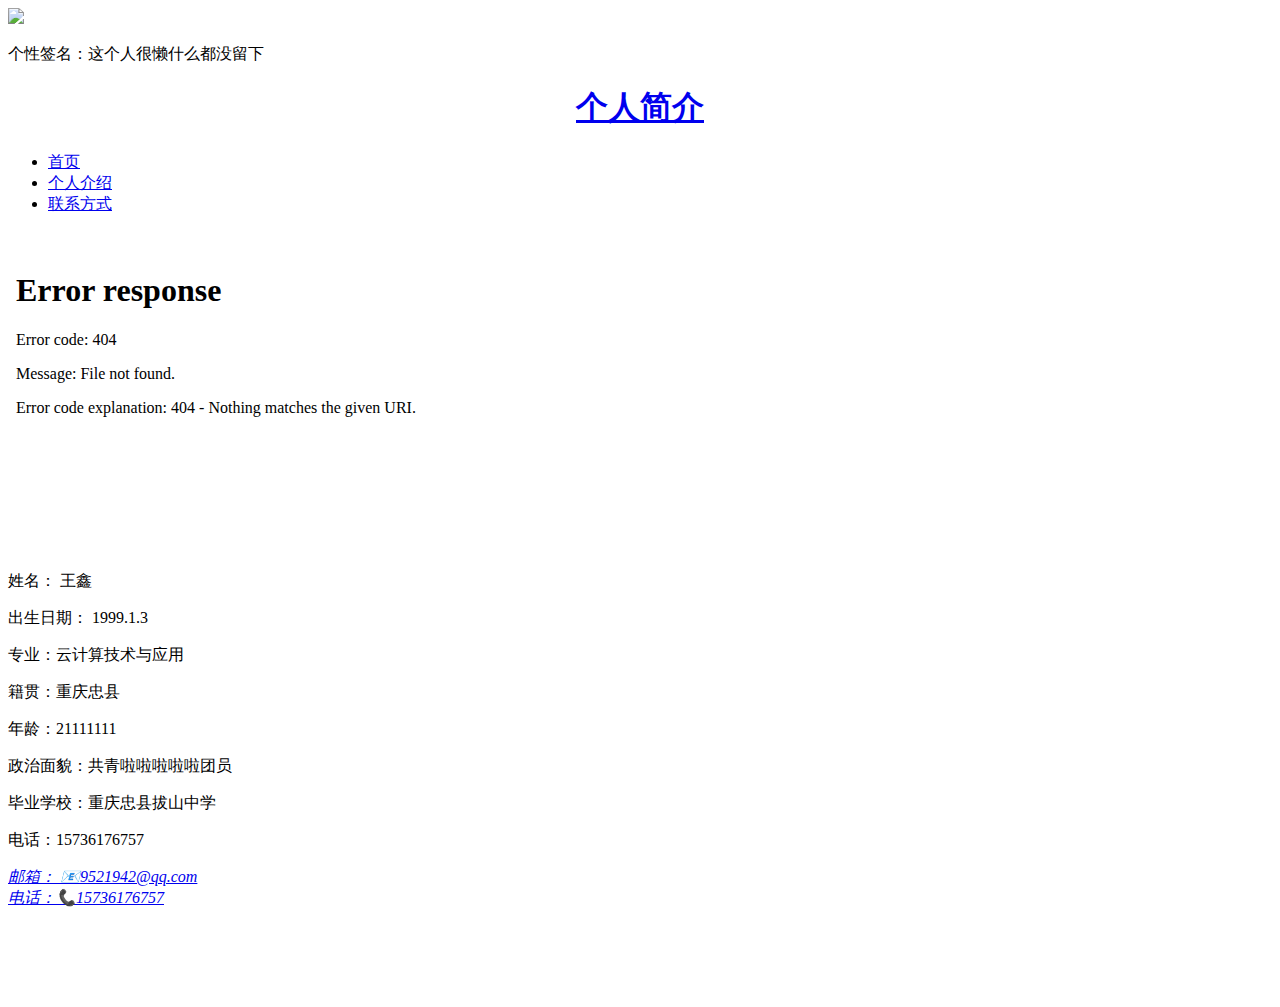
==== Web/王鑫/index.html @ ce681dd4 ""测试"" ====
<!DOCTYPE html>
<html>

<head>
    <meta charset="utf-8">
    <!-- 关键字 -->
    <meta name=“keywords” content="个人介绍，简介">
    <!-- 描述 -->
    <meta name="description" content="个人简介">
    <!-- 网页标题 -->
    <title>个人简介</title>
    <link rel="shortcut icon" href="./img/favicon.ico" type="image/x-icon">
    <link rel="stylesheet" href="./css/main.css">
</head>

<body>
    <header id="header"> 
        <!--头像-->
        <div class="logo">
            <img src="http://q1.qlogo.cn/g?b=qq&amp;nk=9521942&amp;s=160" class="logo"><br>
        </div>
        <div class="sign">
            <p>个性签名：这个人很懒什么都没留下</p>
        </div>

        <!-- 标题 -->
        <h1 align="center">
            <a href="#">个人简介</a>
        </h1>
        <!-- 导航菜单 -->
        <nav id="nav">
            <div class="nav">
                <ul class="list-nav">
                    <li>
                        <a href="#.">首页</a>
                    </li>
                    <li>
                        <a href="#main">个人介绍</a>
                    </li>
                    <li>
                        <a href="#address">联系方式</a>
                    </li>
                </ul>
            </div>
        </nav>
    </header>
    <main id="main">
        <div id="main-self">
            <!-- 视频 -->
            <div style="padding-top: 20px;"><iframe   src="./img/cf.mp4" frameborder="0" width="40%" height="300px"></iframe>
                
            </div>
            <div>
            <p>姓名： 王鑫</p>
            <p>出生日期： 1999.1.3</p>
            <p>专业：云计算技术与应用</p>
            <p>籍贯：重庆忠县</p>
        </div>
        <p>年龄：21111111</p>   
        <p>政治面貌：共青啦啦啦啦啦团员</p>
        <p>毕业学校：重庆忠县拔山中学</p>
        <p>电话：15736176757</p>
        </div>
    </main>
    <footer>
        <address id="address">
            <a href="mailto:9521942@qq.com">邮箱： 📧9521942@qq.com</a><br>
            <a href="tel:15736176757">电话：📞15736176757</a>
        </address>
        <!-- 网易云 -->
        <iframe frameborder="no"  marginwidth="0" marginheight="0" width=370 height=86 src="https://music.163.com/outchain/player?type=2&id=27571466&auto=1&height=66"></iframe>
    </footer>


</body>
<script>

</script>
</html>
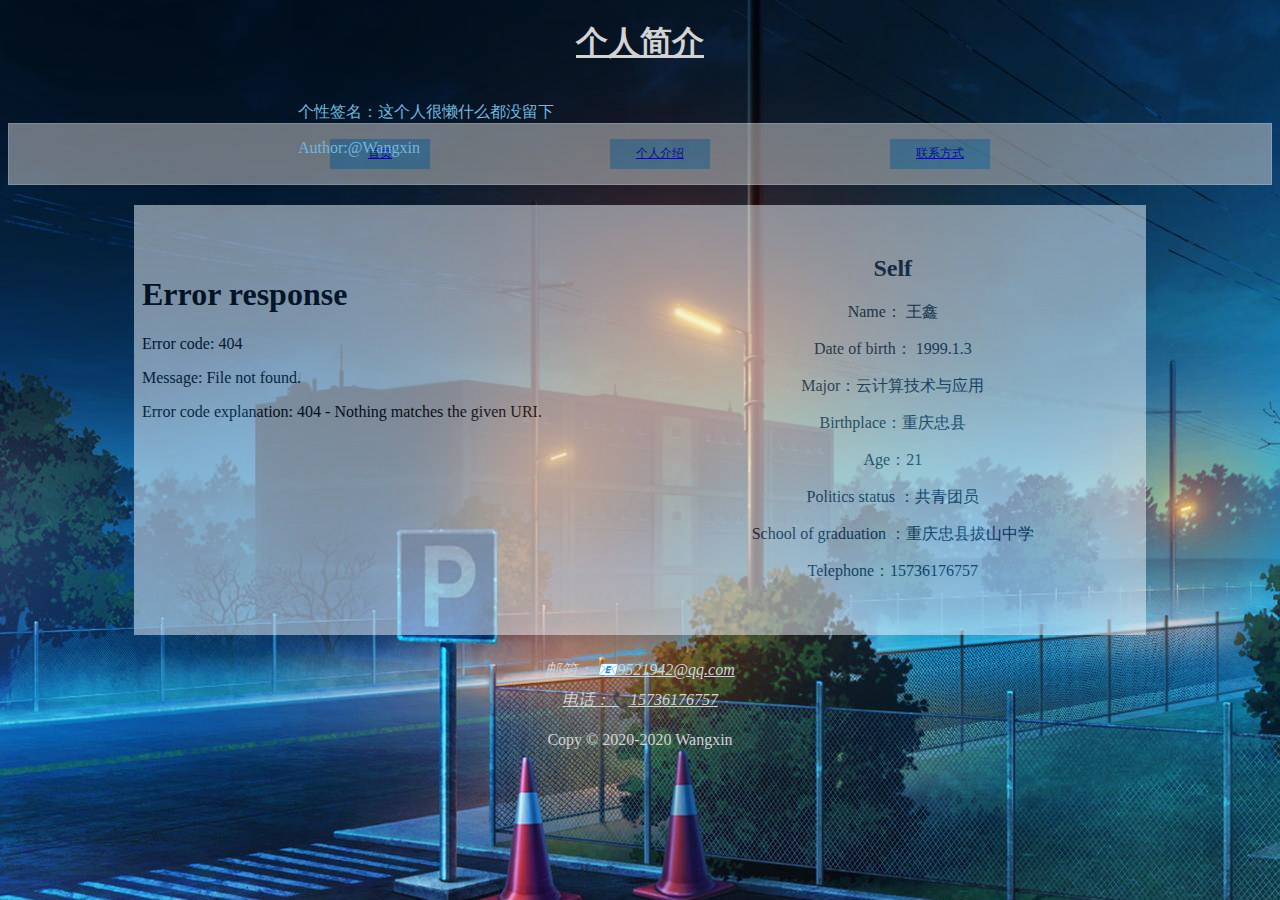
==== commit bfdfa51f: "1.2" ====
--- a/Web/王鑫/index.html
+++ b/Web/王鑫/index.html
@@ -8,24 +8,24 @@
     <!-- 描述 -->
     <meta name="description" content="个人简介">
     <!-- 网页标题 -->
-    <title>个人简介</title>
+    <title>@WangXin</title>
     <link rel="shortcut icon" href="./img/favicon.ico" type="image/x-icon">
     <link rel="stylesheet" href="./css/main.css">
 </head>
-
 <body>
     <header id="header"> 
         <!--头像-->
-        <div class="logo">
+        <div class="logos">
             <img src="http://q1.qlogo.cn/g?b=qq&amp;nk=9521942&amp;s=160" class="logo"><br>
         </div>
-        <div class="sign">
-            <p>个性签名：这个人很懒什么都没留下</p>
+        <div class="sign"> 
+            <p>个性签名：这个人很懒什么都没留下
+                <p>Author:@Wangxin</p>
         </div>
 
         <!-- 标题 -->
         <h1 align="center">
-            <a href="#">个人简介</a>
+            <a href="#" style="color: lightgray;">个人简介</a>
         </h1>
         <!-- 导航菜单 -->
         <nav id="nav">
@@ -47,26 +47,29 @@
     <main id="main">
         <div id="main-self">
             <!-- 视频 -->
-            <div style="padding-top: 20px;"><iframe   src="./img/cf.mp4" frameborder="0" width="40%" height="300px"></iframe>
+            <div class="main-mp4" style="padding-top: 20px;"><iframe  style="margin: auto;" src="./img/cf.mp4" frameborder="0" width="100%" height="300px"></iframe>
                 
             </div>
-            <div>
-            <p>姓名： 王鑫</p>
-            <p>出生日期： 1999.1.3</p>
-            <p>专业：云计算技术与应用</p>
-            <p>籍贯：重庆忠县</p>
+            <div class="main-my">
+                <h2>Self</h2>
+            <p>Name： 王鑫</p>
+            <p>Date of birth： 1999.1.3</p>
+            <p>Major：云计算技术与应用</p>
+            <p>Birthplace：重庆忠县</p>
+            <p>Age：21</p>   
+            <p>Politics status ：共青团员</p>
+            <p>School of graduation ：重庆忠县拔山中学</p>
+            <p>Telephone：15736176757</p>
         </div>
-        <p>年龄：21111111</p>   
-        <p>政治面貌：共青啦啦啦啦啦团员</p>
-        <p>毕业学校：重庆忠县拔山中学</p>
-        <p>电话：15736176757</p>
+      
         </div>
     </main>
     <footer>
         <address id="address">
-            <a href="mailto:9521942@qq.com">邮箱： 📧9521942@qq.com</a><br>
-            <a href="tel:15736176757">电话：📞15736176757</a>
+            <a href="mailto:9521942@qq.com" style="color: lightgray;">邮箱： 📧9521942@qq.com</a><br>
+            <a href="tel:15736176757" style="color: lightgray;">电话：📞15736176757</a>
         </address>
+        <p style="color: lightgray;text-align: center; ">Copy &copy; 2020-2020 Wangxin</p>
         <!-- 网易云 -->
         <iframe frameborder="no"  marginwidth="0" marginheight="0" width=370 height=86 src="https://music.163.com/outchain/player?type=2&id=27571466&auto=1&height=66"></iframe>
     </footer>
--- a/Web/王鑫/css/main.css
+++ b/Web/王鑫/css/main.css
@@ -0,0 +1,97 @@
+body{
+    z-index: 1;
+    /* 绝对定位父级 */
+    position:relative;
+    /* 背景图片 */
+    background-image: url("../img/二次元1.jpg");
+}
+.logos{
+    z-index: 5;
+    /* 图片变圆 */
+    height: 120px;
+    width:120px;
+    border-radius: 70%;
+    overflow: hidden;
+    /* 绝对定位子 */
+    position:absolute;
+    left: 150px;
+}
+.sign{
+    
+    /* 绝对定位 */
+   position:absolute;
+   z-index: 5;
+    left: 290px;
+    top: 65px;
+    color: #72b7df;
+}
+.list-nav{
+    
+    width:auto;
+    height: 50px;
+    border: 1px solid #FFFFFF;
+    background-color:lightgray;  
+    margin: 0 auto;
+    opacity: 0.5;
+}
+#caption{
+    text-align: center;
+}
+
+.nav ul  {
+    margin-top: 58px;
+    padding-top: 200px;
+     float: center; /* 浮动横向排列 */
+     border: 1px solid #FFFFFF;
+     opacity: 0.5;
+     /* display:block;/*这个比较关键，因为a本身就是联级元素，本身不具有
+     宽高，用这个把它变成块级元素，这样前面设置的宽和高就能起作用了*/ 
+     display: flex;
+     justify-content: center;
+     padding-top: 10px;
+
+}
+.nav ul li {
+    width:100px;/*设置元素宽为80px*/
+    height:30px;/*设置高度为28px*/
+    line-height:28px;/*设置行距为28px，让文字在每行的中间位置*/
+    background-color: #72b7df;/*设置元素的背景为红色*/
+    color:#FFF;/*文字颜色是白色*/
+    margin:5px 90px;
+    font-size:12px;/*用12号字*/
+    display:block;/*这个比较关键，因为a本身就是联级元素，本身不具有宽高，用这个把它变成块级元素，这样前面设置的宽和高就能起作用了*/
+    text-align:center;/*让文本居中*/
+    text-decoration:none; /*去掉下划线*/
+   
+}
+
+#main{
+ 
+   padding-top: 30px;
+    margin:20px auto;
+    height:400px;
+    width: 80%;
+    opacity: 0.5;
+    background-color: aliceblue;
+
+  
+}
+.main-my{
+    float: right;
+    color: #02284b;
+    text-align: center;
+    width: 50%;
+    background-color:aliceblue;
+}
+.main-mp4{
+    float: left;
+    width:50% ;
+    
+}
+address{
+    margin-top: 10px;
+    line-height: 30px;
+    text-align: center;
+    color: lightgrey;
+    
+}